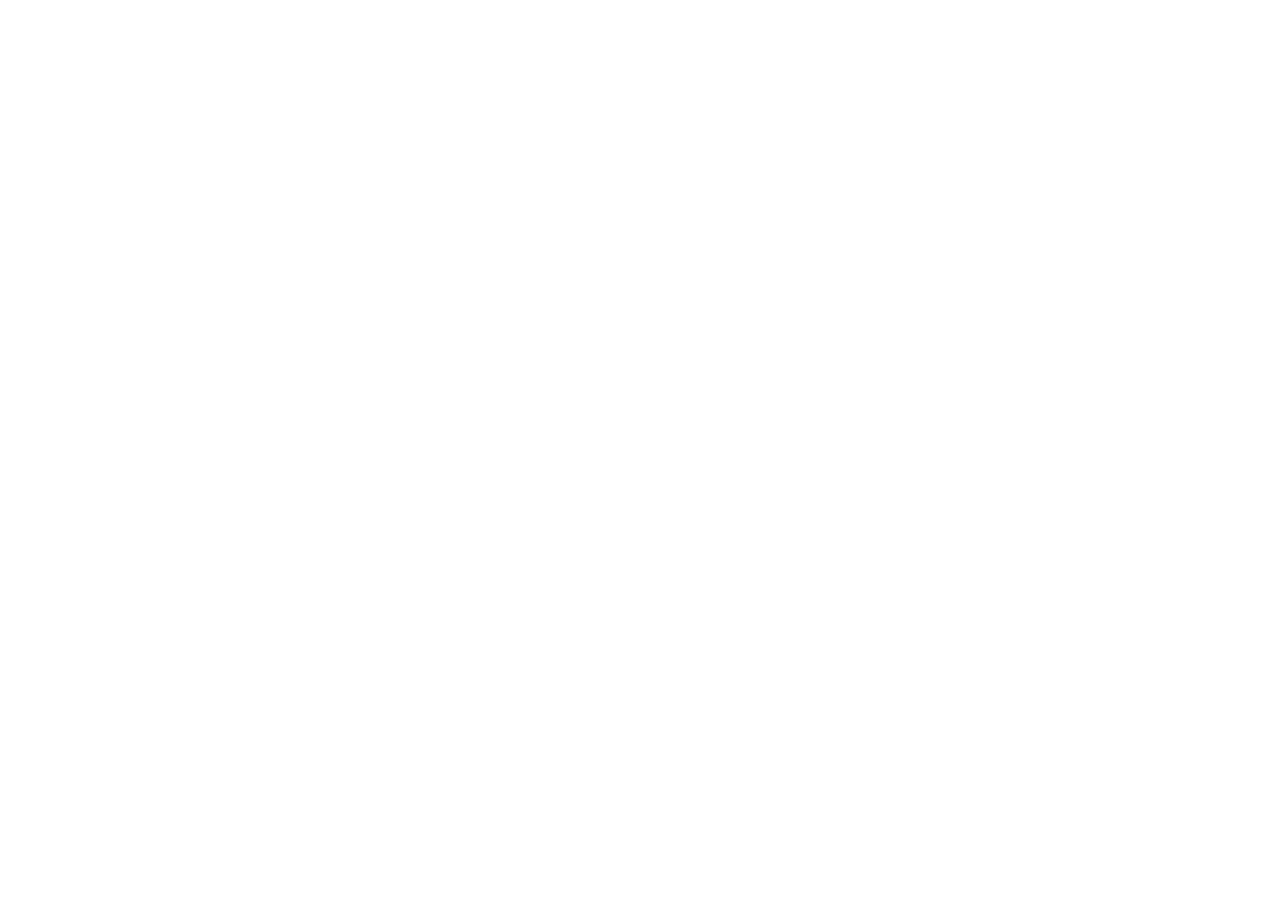
==== project1/index.html @ 6b41953e "Initial commit" ====
<!DOCTYPE html>
<html lang="en">
<head>
    <meta charset="UTF-8">
    <meta http-equiv="X-UA-Compatible" content="IE=edge">
    <meta name="viewport" content="width=device-width, initial-scale=1.0">
    <link rel="stylesheet" href="project1/style.css">
    <title>Monkey</title>
</head>
<body>
    <div class="emoji closed active"></div>
    <script src="project1/app.js"></script>
</body>
</html>
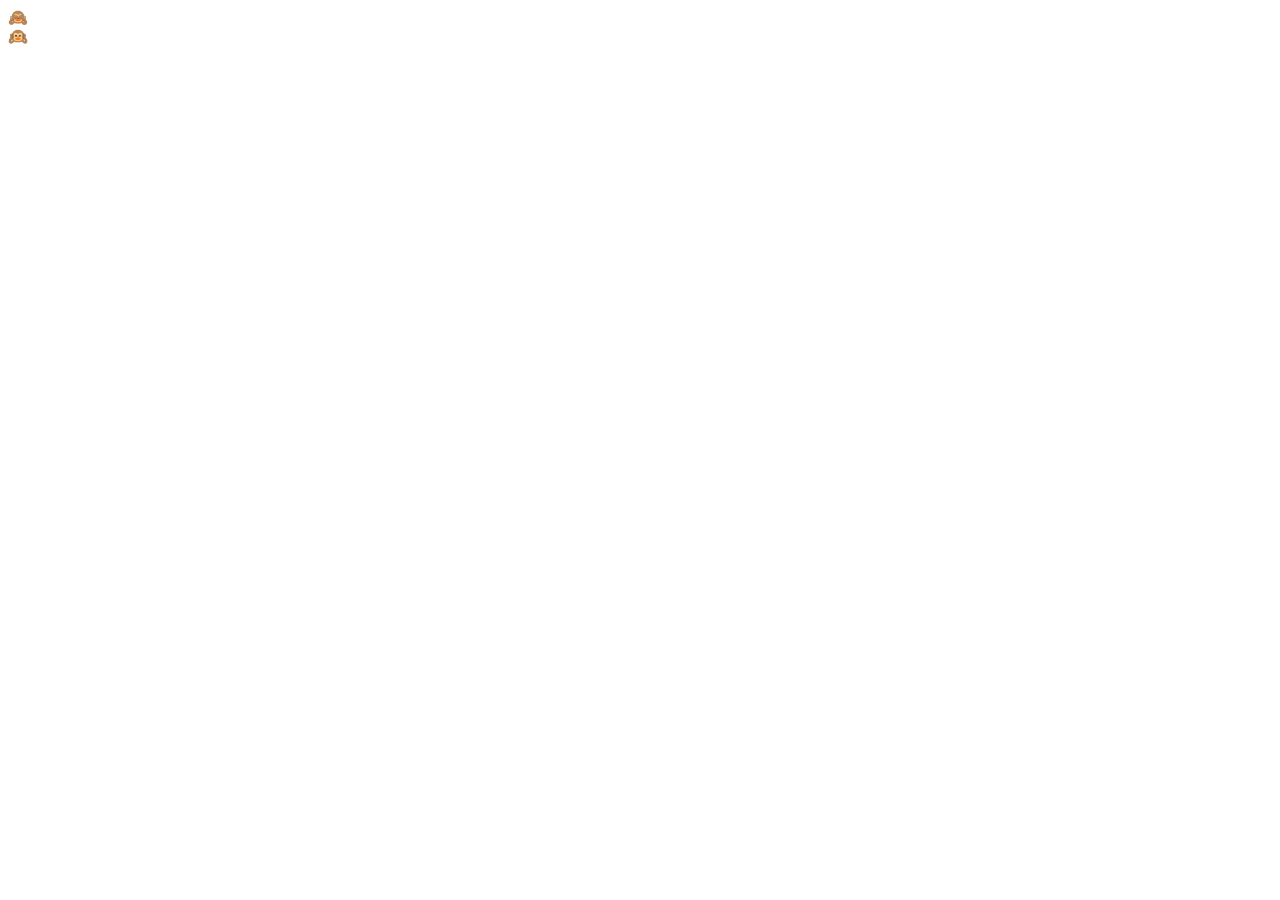
==== commit e9563edc: "Add template" ====
--- a/project1/index.html
+++ b/project1/index.html
@@ -4,11 +4,12 @@
     <meta charset="UTF-8">
     <meta http-equiv="X-UA-Compatible" content="IE=edge">
     <meta name="viewport" content="width=device-width, initial-scale=1.0">
-    <link rel="stylesheet" href="project1/style.css">
+    <link rel="stylesheet" href="style.css">
     <title>Monkey</title>
 </head>
 <body>
-    <div class="emoji closed active"></div>
-    <script src="project1/app.js"></script>
+    <div class="emoji closed active">🙈</div>
+    <div class="emoji open">🙉</div>
+    <script src="app.js"></script>
 </body>
 </html>